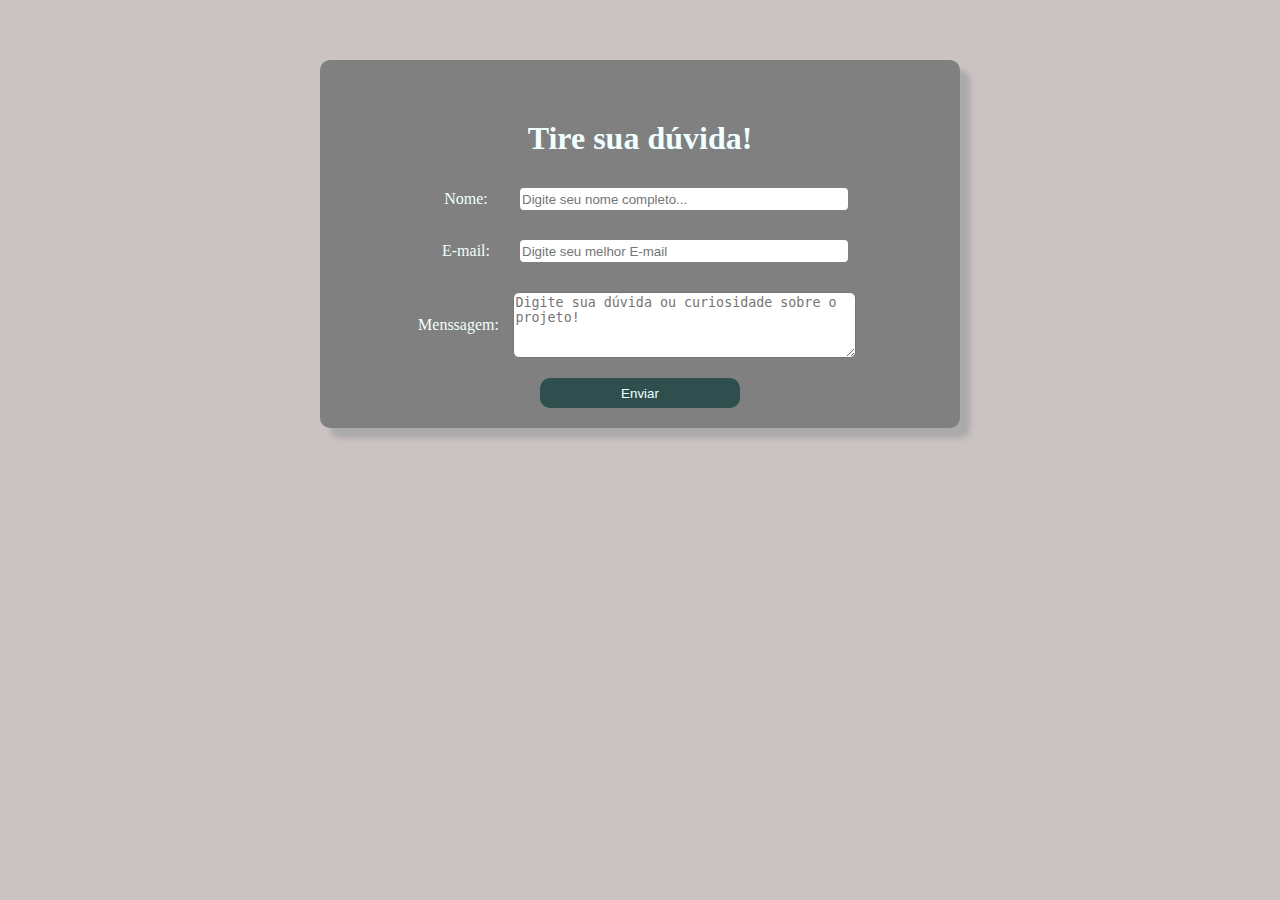
==== index.html @ c0142d79 "projeto formulario" ====
<!DOCTYPE html>
<html lang="pt-br">
<head>
    <meta charset="UTF-8">
    <meta http-equiv="X-UA-Compatible" content="IE=edge">
    <meta name="viewport" content="width=device-width, initial-scale=1.0">
    <link rel="stylesheet" href="style.css">
    <title>Formulario</title>
</head>
<body>
    <form action="https://formsubmit.co/luan.deivisonlima23@gmail.com" method="POST">
        <h1>Tire sua dúvida!</h1>
        <div class="form-campo">
            <label>Nome: </label>
            <input type="text" name="name" placeholder="Digite seu nome completo..." required>
            <input type="hidden" name="_next" value="http://127.0.0.1:5500/succsses.html">
            <input type="hidden" name="_subject" value="Projeto Formulario">
            <input type="hidden" name="_captcha" value="false">
            <input type="hidden" name="_template" value="table">
            <input type="hidden" name="_autoresponse" value="your custom message">
        </div>
        <div class="form-campo">
            <label>E-mail: </label>
            <input type="email" name="email" placeholder="Digite seu melhor E-mail"required>
        </div>
        <div class="form-campo">
            <label>Menssagem: </label>
            <textarea placeholder="Digite sua dúvida ou curiosidade sobre o projeto!" name="message" id="" cols="40" rows="4"required></textarea>
        </div>
        <button type="submit">Enviar</button>
    </form> 
</body>
</html>
---- style.css ----
body{
    background-color: #cbc2c2;
}
form{
    max-width: 600px;
    margin: auto;
    margin-top: 60px;
    text-align: center;
    background-color: grey;
    border-radius: 10px;
    box-shadow: 10px 10px 5px #aaaaaa;
    color: azure;
    padding: 20px;
    align-items: center;
}
form h1{
    margin-top: 40px;
}
.form-campo {
    display: flex;
    width: 90%;
    text-align: center;
    align-items: center;
    justify-content: center;
    margin: 10px;
    padding: 10px;
    
}
.form-campo input{
    width: 60%;
    border-radius: 4px;
    border: none;
    height: 20px;
    outline: none;
}
textarea{
    border-radius: 6px;
    outline: none;
}
.form-campo label{
    width: 20%;
}
button{
    width: 200px;
    height: 30px;
    border-radius: 10px;
    border: none;
    background-color: darkslategrey;
    color: azure;
    transition: .5s;
}
button:hover{
    background-color: rgb(23, 111, 111);
}
.sucesso{
    color: rgb(143, 255, 143);
}
span{
    color: rgb(0, 255, 13);
}
a{
    color: azure;
    text-decoration: none;
}
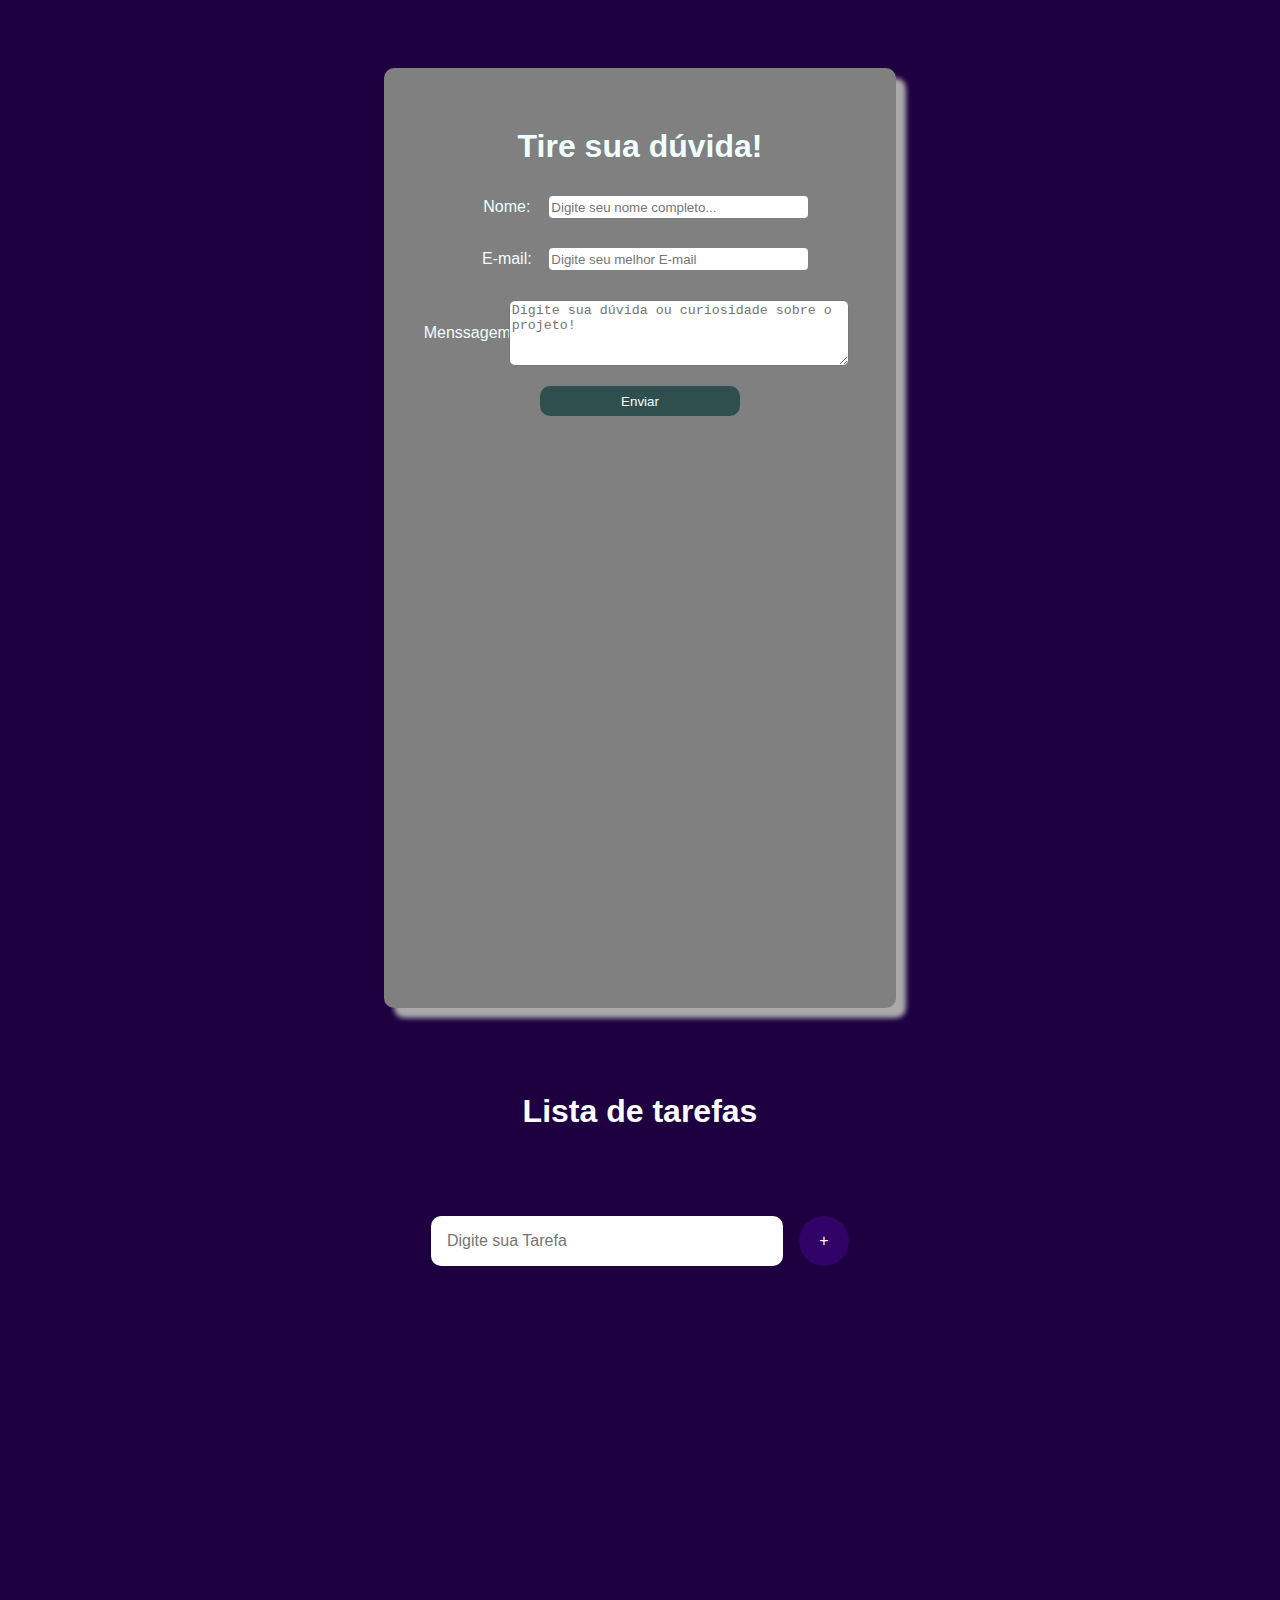
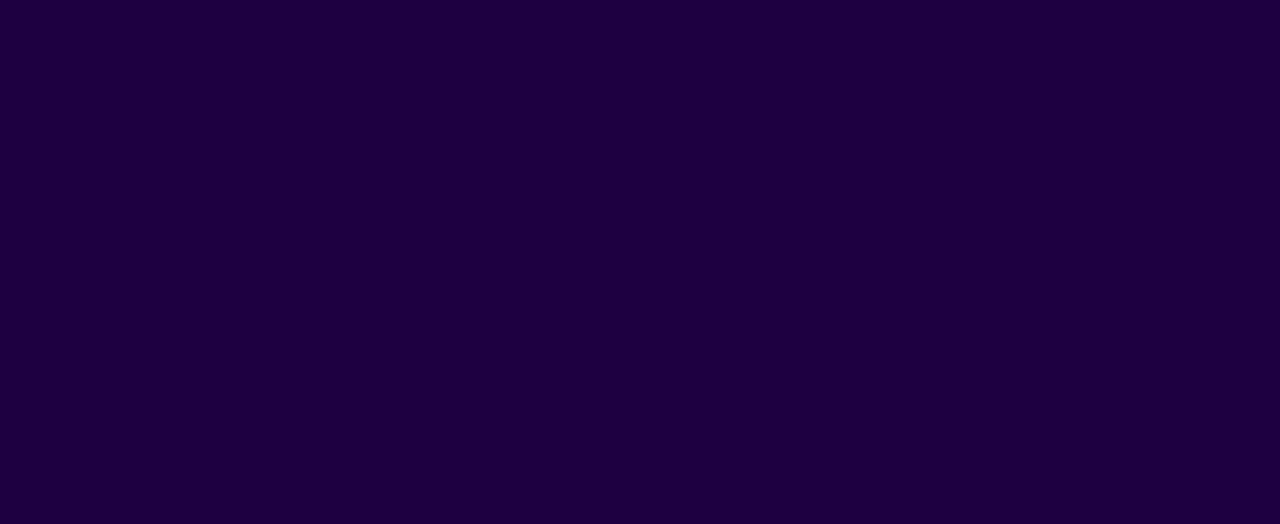
==== commit 28df7bff: "Nova Implementação, usando javascript, manipulação da dom" ====
--- a/index.html
+++ b/index.html
@@ -4,7 +4,8 @@
     <meta charset="UTF-8">
     <meta http-equiv="X-UA-Compatible" content="IE=edge">
     <meta name="viewport" content="width=device-width, initial-scale=1.0">
-    <link rel="stylesheet" href="style.css">
+    <link rel="stylesheet" href="https://luandeivisonjava.github.io/formulariogit/style.css">
+    <link rel="stylesheet" href="https://luandeivisonjava.github.io/formulariogit/style-lista.css">
     <title>Formulario</title>
 </head>
 <body>
@@ -13,7 +14,7 @@
         <div class="form-campo">
             <label>Nome: </label>
             <input type="text" name="name" placeholder="Digite seu nome completo..." required>
-            <input type="hidden" name="_next" value="http://127.0.0.1:5500/succsses.html">
+            <input type="hidden" name="_next" value="https://luandeivisonjava.github.io/formulariogit/succsses.html">
             <input type="hidden" name="_subject" value="Projeto Formulario">
             <input type="hidden" name="_captcha" value="false">
             <input type="hidden" name="_template" value="table">
@@ -29,5 +30,18 @@
         </div>
         <button type="submit">Enviar</button>
     </form> 
+    <h1>Lista de tarefas</h1>
+    <div class="container">
+        <div class="content-add-item">
+            <input id="input-add-item" type="text" placeholder="Digite sua Tarefa">
+            <button onclick="novaTarefa()" id="btn-add-item">+</button>
+        </div>
+        <div class="content-list-item">
+            <ul id="content-list">
+                
+            </ul>
+        </div>
+    </div>
 </body>
+<script src="script.js"></script>
 </html>